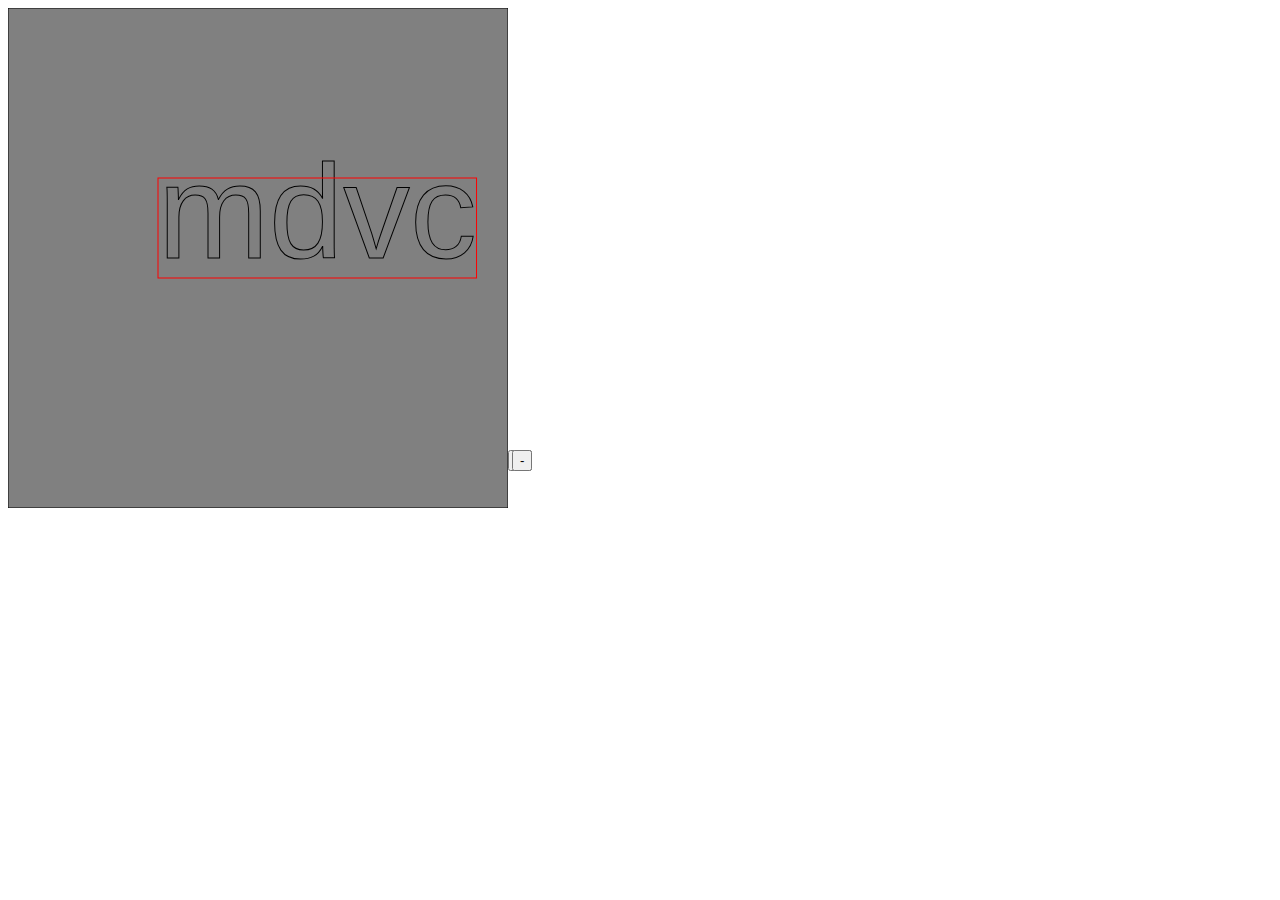
==== Code/1-Saheb/index.html @ 0aca26d7 "Added Literature, Requirements that sir sent now sahebs code" ====
<html>
<head>
	<script type="text/javascript" src="main.js"></script>
	<style>
		#plus{
			position: absolute;
			top: 50%;
		}	
		#minus{
			position: absolute;
			left: 40%;
			top: 50%;
		}
	</style>
</head>
<body>
	<canvas id="canvas" width="500" height="500"></canvas>
	<button id="plus">+</button>
	<button id="minus">-</button>
	<script>
	(function(){
		init();
	})();
	</script>
</body>
</html>
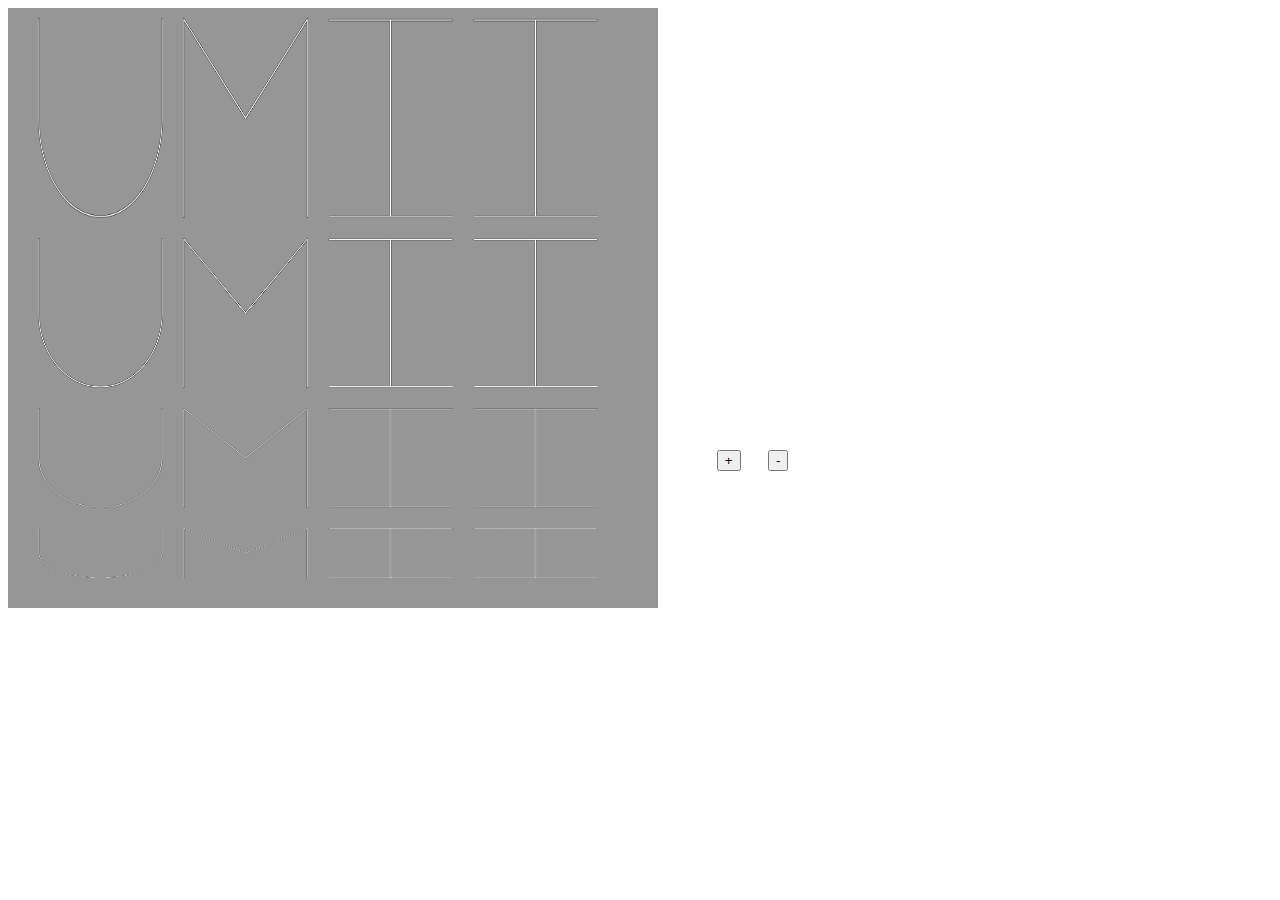
==== commit d3d81b3e: "abs test1" ====
--- a/Code/1-Saheb/index.html
+++ b/Code/1-Saheb/index.html
@@ -5,16 +5,17 @@
 		#plus{
 			position: absolute;
 			top: 50%;
+			left: 56%;
 		}	
 		#minus{
 			position: absolute;
-			left: 40%;
+			left: 60%;
 			top: 50%;
 		}
 	</style>
 </head>
 <body>
-	<canvas id="canvas" width="500" height="500"></canvas>
+	<canvas id="canvas" width="650" height="600"></canvas>
 	<button id="plus">+</button>
 	<button id="minus">-</button>
 	<script>
